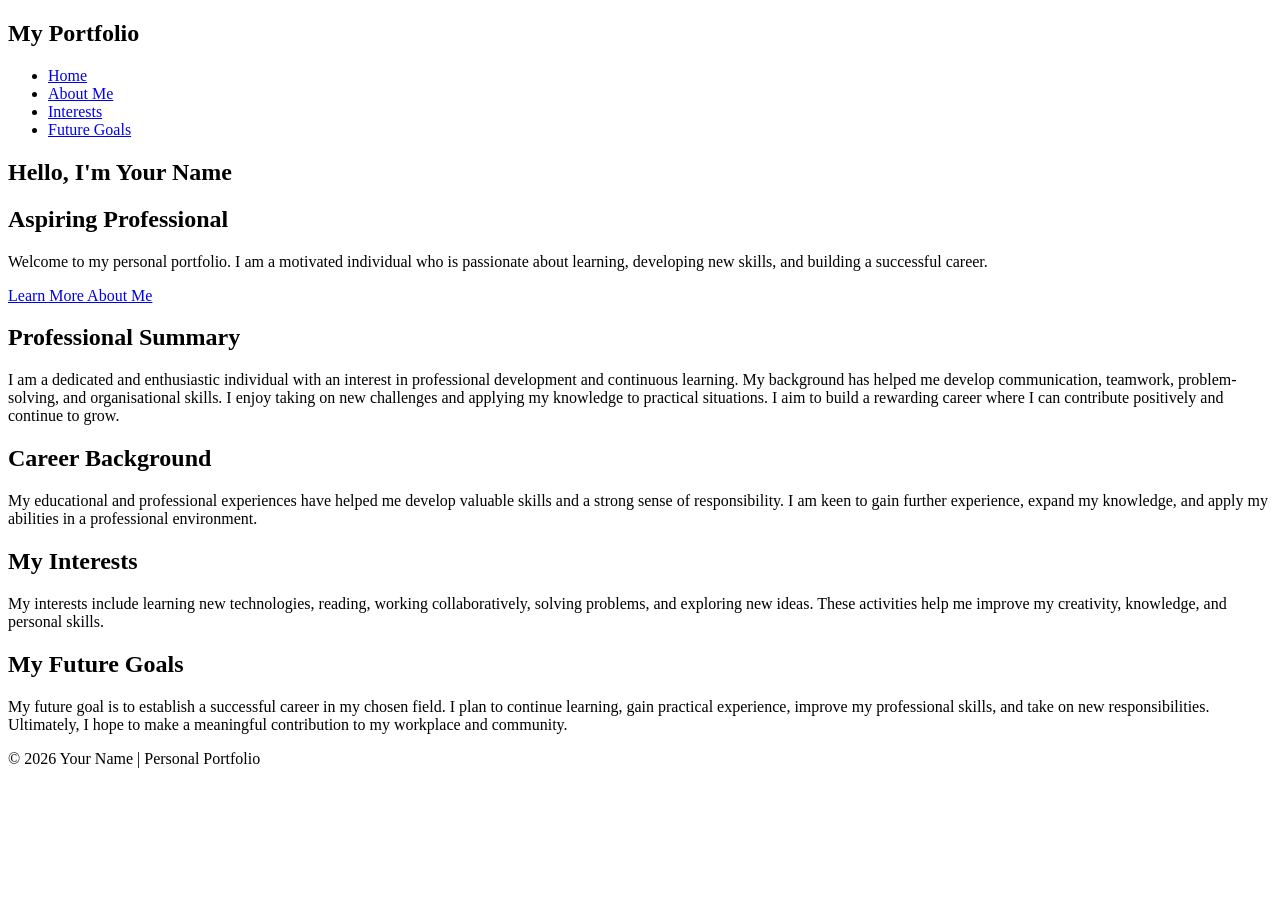
==== Index.html @ 8d761bc5 "Create Index.html" ====
<!DOCTYPE html>
<html lang="en">
<head>
    <meta charset="UTF-8">
    <meta name="viewport" content="width=device-width, initial-scale=1.0">
    <title>My Personal Portfolio</title>
    <link rel="stylesheet" href="style.css">
</head>
<body>

    <!-- Navigation Bar -->
    <header>
        <nav>
            <h2 class="logo">My Portfolio</h2>
            <ul>
                <li><a href="index.html">Home</a></li>
                <li><a href="#about">About Me</a></li>
                <li><a href="#interests">Interests</a></li>
                <li><a href="#goals">Future Goals</a></li>
            </ul>
        </nav>
    </header>

    <!-- Home Page -->
    <section class="hero">
        <div class="hero-content">
            <h1>Hello, I'm <span>Your Name</span></h1>
            <h2>Aspiring Professional</h2>
            <p>
                Welcome to my personal portfolio. I am a motivated
                individual who is passionate about learning, developing
                new skills, and building a successful career.
            </p>
            <a href="#about" class="btn">Learn More About Me</a>
        </div>
    </section>

    <!-- Professional Summary -->
    <section id="about" class="section">
        <h2>Professional Summary</h2>
        <p>
            I am a dedicated and enthusiastic individual with an interest
            in professional development and continuous learning.
            My background has helped me develop communication,
            teamwork, problem-solving, and organisational skills.
            I enjoy taking on new challenges and applying my knowledge
            to practical situations. I aim to build a rewarding career
            where I can contribute positively and continue to grow.
        </p>
    </section>

    <!-- Career Background -->
    <section id="career" class="section">
        <h2>Career Background</h2>
        <p>
            My educational and professional experiences have helped me
            develop valuable skills and a strong sense of responsibility.
            I am keen to gain further experience, expand my knowledge,
            and apply my abilities in a professional environment.
        </p>
    </section>

    <!-- Personal Interests -->
    <section id="interests" class="section">
        <h2>My Interests</h2>
        <p>
            My interests include learning new technologies, reading,
            working collaboratively, solving problems, and exploring
            new ideas. These activities help me improve my creativity,
            knowledge, and personal skills.
        </p>
    </section>

    <!-- Future Goals -->
    <section id="goals" class="section">
        <h2>My Future Goals</h2>
        <p>
            My future goal is to establish a successful career in my
            chosen field. I plan to continue learning, gain practical
            experience, improve my professional skills, and take on
            new responsibilities. Ultimately, I hope to make a
            meaningful contribution to my workplace and community.
        </p>
    </section>

    <!-- Footer -->
    <footer>
        <p>&copy; 2026 Your Name | Personal Portfolio</p>
    </footer>

</body>
</html>
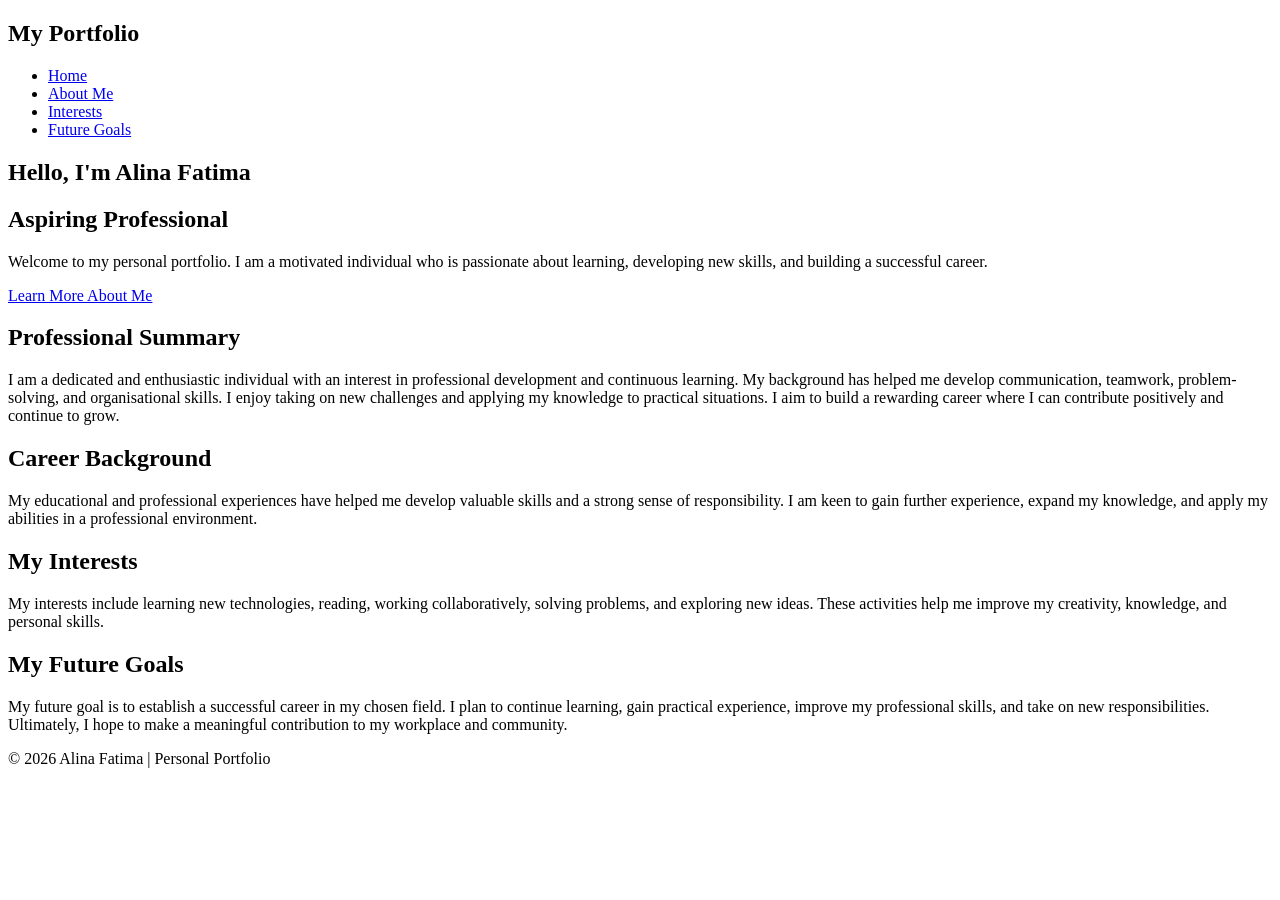
==== commit ac0abc88: "Update Index.html" ====
--- a/Index.html
+++ b/Index.html
@@ -24,7 +24,7 @@
     <!-- Home Page -->
     <section class="hero">
         <div class="hero-content">
-            <h1>Hello, I'm <span>Your Name</span></h1>
+            <h1>Hello, I'm <span>Alina Fatima</span></h1>
             <h2>Aspiring Professional</h2>
             <p>
                 Welcome to my personal portfolio. I am a motivated
@@ -85,7 +85,7 @@
 
     <!-- Footer -->
     <footer>
-        <p>&copy; 2026 Your Name | Personal Portfolio</p>
+        <p>&copy; 2026 Alina Fatima | Personal Portfolio</p>
     </footer>
 
 </body>
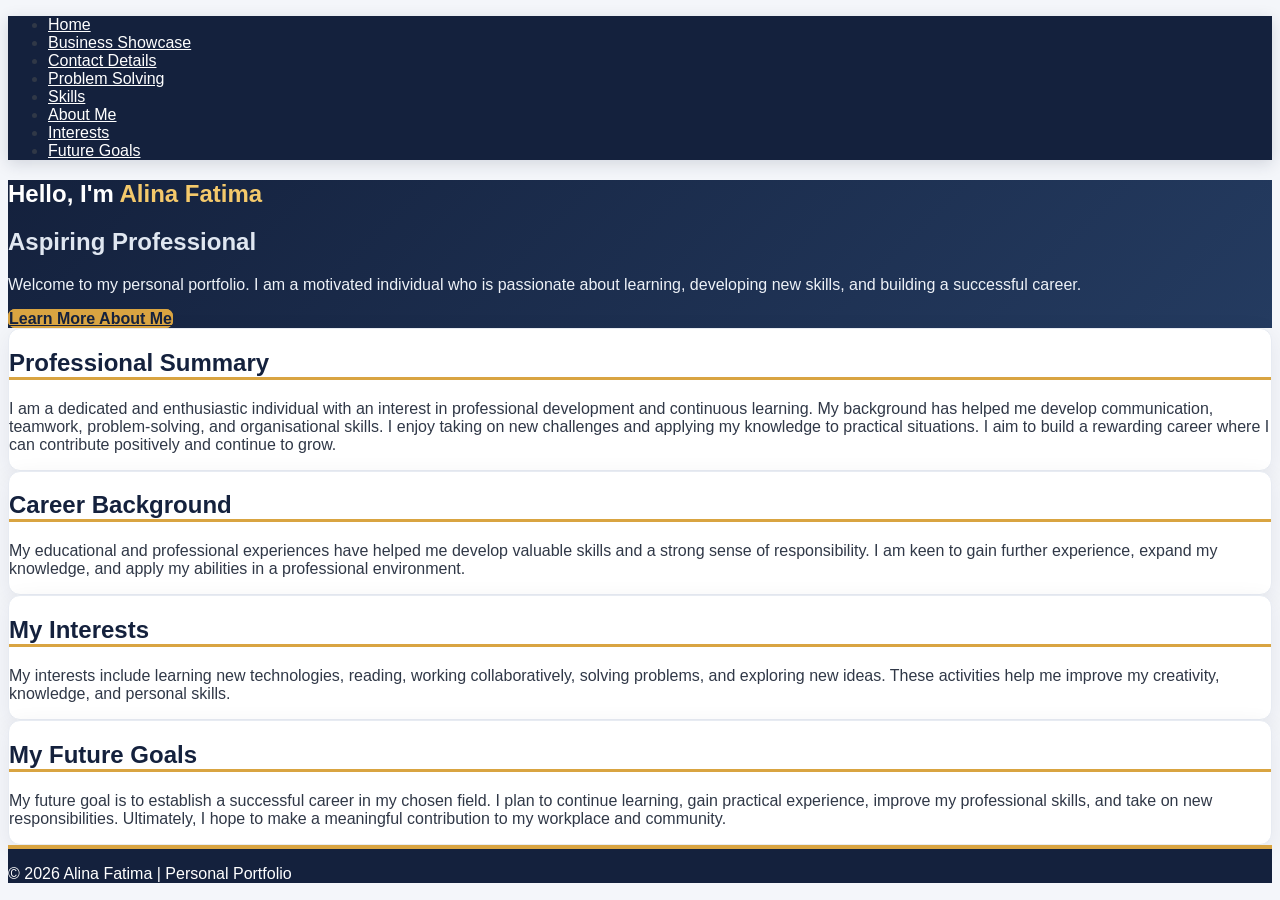
==== commit 8f5853bd: "Update Index.html" ====
--- a/Index.html
+++ b/Index.html
@@ -4,16 +4,19 @@
     <meta charset="UTF-8">
     <meta name="viewport" content="width=device-width, initial-scale=1.0">
     <title>My Personal Portfolio</title>
-    <link rel="stylesheet" href="style.css">
+    <link rel="stylesheet" href="Style.css">
 </head>
 <body>
 
     <!-- Navigation Bar -->
     <header>
-        <nav>
-            <h2 class="logo">My Portfolio</h2>
+        <nav class="portfolio-nav">
             <ul>
-                <li><a href="index.html">Home</a></li>
+                <li><a href="Index.html">Home</a></li>
+                <li><a href="Business Showcase.html">Business Showcase</a></li>
+                <li><a href="Contact Details .html">Contact Details</a></li>
+                <li><a href="Problem Solving .html">Problem Solving</a></li>
+                <li><a href="Skills .html">Skills</a></li>
                 <li><a href="#about">About Me</a></li>
                 <li><a href="#interests">Interests</a></li>
                 <li><a href="#goals">Future Goals</a></li>
--- a/Style.css
+++ b/Style.css
@@ -0,0 +1,542 @@
+/* ===== Professional Navy Blue, Gold & White Theme ===== */
+
+:root {
+    --navy: #14213D;
+    --navy-light: #243B60;
+    --gold: #D9A441;
+    --gold-light: #F4C96B;
+    --white: #FFFFFF;
+    --background: #F4F6FA;
+    --text: #303847;
+    --muted: #657084;
+    --border: #DCE2EB;
+}
+
+/* Page background and text */
+body {
+    background-color: var(--background);
+    color: var(--text);
+    font-family: "Segoe UI", Arial, sans-serif;
+}
+
+/* Navigation bar */
+header {
+    background: var(--navy);
+    box-shadow: 0 4px 15px rgba(20, 33, 61, 0.15);
+}
+
+nav,
+.navbar {
+    background: transparent;
+}
+
+.logo {
+    color: var(--gold);
+}
+
+nav ul li a,
+.navbar ul a {
+    color: var(--white);
+}
+
+nav ul li a:hover,
+.navbar ul a:hover {
+    color: var(--gold-light);
+}
+
+/* Hero banner */
+.hero {
+    background: linear-gradient(
+        135deg,
+        var(--navy),
+        var(--navy-light)
+    );
+    color: var(--white);
+}
+
+.hero h1 span {
+    color: var(--gold-light);
+}
+
+.hero h2 {
+    color: #E0E7F1;
+}
+
+.hero p {
+    color: #EDF1F7;
+}
+
+/* Buttons */
+.btn {
+    background: var(--gold);
+    color: var(--navy);
+    border: 1px solid var(--gold);
+    border-radius: 7px;
+    font-weight: 700;
+}
+
+.btn:hover {
+    background: var(--gold-light);
+    color: var(--navy);
+    border-color: var(--gold-light);
+}
+
+/* White content cards */
+.section {
+    background: var(--white);
+    color: var(--text);
+    border: 1px solid #E7EBF2;
+    border-radius: 12px;
+    box-shadow: 0 6px 24px rgba(20, 33, 61, 0.07);
+}
+
+.section h2 {
+    color: var(--navy);
+    border-bottom: 3px solid var(--gold);
+}
+
+.section h3 {
+    color: var(--navy);
+}
+
+.section p {
+    color: var(--text);
+}
+
+/* Benefit cards */
+.benefit-card {
+    background: var(--white);
+    border: 1px solid var(--border);
+    border-top: 4px solid var(--gold);
+    border-radius: 9px;
+}
+
+.benefit-card p {
+    color: var(--muted);
+}
+
+/* Contact information cards */
+.contact-grid > div {
+    background: var(--white);
+    border: 1px solid var(--border);
+    border-left: 4px solid var(--gold);
+    border-radius: 8px;
+}
+
+.contact-grid a,
+.section a {
+    color: var(--navy-light);
+}
+
+/* Social media links */
+.social-links a {
+    background: var(--navy);
+    color: var(--white);
+    border: 1px solid var(--navy);
+    border-radius: 7px;
+}
+
+.social-links a:hover {
+    background: var(--gold);
+    color: var(--navy);
+    border-color: var(--gold);
+}
+
+/* Booking and feedback form */
+.form-group label {
+    color: var(--navy);
+}
+
+.form-group input,
+.form-group select,
+.form-group textarea {
+    background: var(--white);
+    color: var(--text);
+    border: 1px solid #C9D2E0;
+    border-radius: 7px;
+}
+
+.form-group input:focus,
+.form-group select:focus,
+.form-group textarea:focus {
+    outline: 2px solid var(--gold);
+    border-color: var(--navy-light);
+}
+
+/* Privacy checkbox */
+.privacy-check {
+    background: var(--background);
+    border: 1px solid var(--border);
+    border-radius: 8px;
+}
+
+.privacy-check input {
+    accent-color: var(--navy);
+}
+
+/* Privacy section highlights */
+.privacy-section {
+    border-left: 5px solid var(--gold);
+}
+
+.privacy-list strong {
+    color: var(--navy);
+}
+
+/* Form status message */
+.status-message {
+    background: #FFF8E8;
+    color: var(--navy);
+    border-left: 4px solid var(--gold);
+    padding: 12px;
+    border-radius: 5px;
+}
+
+/* Cookie notice */
+.cookie-notice {
+    background: var(--white);
+    color: var(--text);
+    border: 1px solid var(--border);
+    border-top: 4px solid var(--gold);
+    border-radius: 10px;
+    box-shadow: 0 8px 30px rgba(20, 33, 61, 0.18);
+}
+
+/* Footer */
+footer {
+    background: var(--navy);
+    color: var(--white);
+    border-top: 4px solid var(--gold);
+}
+
+footer p {
+    color: var(--white);
+}
+
+/* Responsive card spacing */
+@media (max-width: 768px) {
+    .section {
+        margin: 25px 15px;
+        padding: 25px;
+    }
+}
+
+/* Skills page */
+.skills-page {
+    max-width: 900px;
+    margin: 40px auto;
+    padding: 0 20px;
+}
+
+.skills-page h1,
+.skills-page > h2 {
+    color: var(--navy);
+}
+
+.skills-page h1 {
+    margin-bottom: 20px;
+}
+
+.skills-list {
+    display: flex;
+    flex-wrap: wrap;
+    gap: 10px;
+    padding: 0;
+    margin: 0 0 30px;
+    list-style: none;
+}
+
+.skills-list li {
+    background: var(--navy);
+    color: var(--white);
+    border-radius: 20px;
+    padding: 8px 14px;
+}
+
+.skills-section {
+    background: var(--white);
+    border: 1px solid var(--border);
+    border-left: 4px solid var(--gold);
+    border-radius: 8px;
+    margin: 16px 0;
+    padding: 20px;
+}
+
+.skills-section h2 {
+    color: var(--navy);
+    margin-top: 0;
+}
+
+.skills-section li {
+    line-height: 1.7;
+}
+
+@media (max-width: 600px) {
+    .skills-page {
+        margin: 24px auto;
+    }
+
+    .skills-section {
+        padding: 16px;
+    }
+}
+
+/* Contact details page */
+.contact-page {
+    min-height: 100vh;
+    margin: 0;
+    line-height: 1.6;
+    display: flex;
+    flex-direction: column;
+}
+
+.contact-page header nav {
+    max-width: 1100px;
+    min-height: 72px;
+    margin: 0 auto;
+    padding: 12px 24px;
+    display: flex;
+    align-items: center;
+    justify-content: space-between;
+    gap: 20px;
+}
+
+.contact-page nav ul {
+    display: flex;
+    gap: 24px;
+    margin: 0;
+    padding: 0;
+    list-style: none;
+}
+
+.contact-page .hero {
+    padding: 64px 24px;
+    text-align: center;
+}
+
+.contact-page .hero-content {
+    max-width: 760px;
+    margin: 0 auto;
+}
+
+.contact-page .hero h1 {
+    margin: 0 0 8px;
+    font-size: clamp(2rem, 5vw, 3.25rem);
+}
+
+.contact-page .hero h2 {
+    margin: 0 0 12px;
+}
+
+.contact-page .hero p {
+    margin: 0 auto;
+    max-width: 620px;
+}
+
+.contact-content {
+    width: min(900px, calc(100% - 40px));
+    margin: 40px auto;
+    flex: 1;
+}
+
+.contact-page .section {
+    margin-bottom: 24px;
+    padding: 28px;
+}
+
+.contact-page .section h2 {
+    margin: 0 0 20px;
+    padding-bottom: 10px;
+}
+
+.contact-grid {
+    display: grid;
+    grid-template-columns: repeat(auto-fit, minmax(190px, 1fr));
+    gap: 16px;
+    margin-bottom: 24px;
+}
+
+.contact-grid > div {
+    padding: 18px;
+}
+
+.contact-grid h3,
+.contact-grid p {
+    margin: 0;
+}
+
+.contact-grid h3 {
+    margin-bottom: 6px;
+}
+
+.contact-grid a {
+    overflow-wrap: anywhere;
+}
+
+.contact-button {
+    display: inline-block;
+    padding: 10px 18px;
+    text-decoration: none;
+}
+
+.contact-page .form-group label {
+    display: block;
+    margin-bottom: 8px;
+}
+
+.contact-page .form-group input {
+    width: 100%;
+    max-width: 420px;
+    padding: 10px 12px;
+    font: inherit;
+}
+
+.contact-page .form-group input:focus-visible,
+.contact-page a:focus-visible {
+    outline: 3px solid var(--gold);
+    outline-offset: 3px;
+}
+
+.key-message {
+    min-height: 1.6em;
+    margin: 12px 0 0;
+    color: var(--muted);
+}
+
+.social-links {
+    display: flex;
+    flex-wrap: wrap;
+    gap: 12px;
+}
+
+.social-links a {
+    padding: 9px 16px;
+    text-decoration: none;
+}
+
+.contact-page footer {
+    margin-top: 24px;
+    padding: 20px;
+    text-align: center;
+}
+
+.contact-page footer p {
+    margin: 0;
+}
+
+@media (max-width: 600px) {
+    .contact-page header nav {
+        padding: 12px 18px;
+    }
+
+    .contact-page .hero {
+        padding: 48px 20px;
+    }
+
+    .contact-page .section {
+        margin: 0 0 20px;
+    }
+
+    .contact-content {
+        width: calc(100% - 30px);
+        margin: 24px auto;
+    }
+
+    .contact-page .section {
+        padding: 20px;
+    }
+}
+
+/* Business showcase page */
+.showcase-page {
+    margin: 0;
+    line-height: 1.6;
+}
+
+.showcase-hero {
+    padding: 56px 20px;
+    text-align: center;
+    background: linear-gradient(135deg, var(--navy), var(--navy-light));
+    color: var(--white);
+}
+
+.showcase-hero h1 {
+    margin: 0 0 12px;
+    color: var(--gold-light);
+    font-size: clamp(2rem, 5vw, 2.75rem);
+}
+
+.showcase-hero p {
+    max-width: 750px;
+    margin: 0 auto;
+    color: var(--white);
+}
+
+.showcase-container {
+    width: min(1000px, calc(100% - 40px));
+    margin: 40px auto;
+}
+
+.showcase-intro,
+.showcase-project {
+    margin-bottom: 28px;
+    padding: 28px;
+}
+
+.showcase-intro h2,
+.showcase-project h2,
+.showcase-project h3 {
+    color: var(--navy);
+}
+
+.showcase-intro h2,
+.showcase-project h2 {
+    border-bottom: 3px solid var(--gold);
+    padding-bottom: 10px;
+}
+
+.showcase-project h3 {
+    margin: 24px 0 8px;
+}
+
+.showcase-project p {
+    margin: 0 0 12px;
+}
+
+.showcase-highlight {
+    border-left: 5px solid var(--gold);
+    padding-left: 18px;
+    margin: 20px 0;
+}
+
+.showcase-skills {
+    display: flex;
+    flex-wrap: wrap;
+    gap: 10px;
+    margin-top: 15px;
+}
+
+.showcase-skill {
+    padding: 7px 13px;
+    border-radius: 20px;
+    background: var(--navy);
+    color: var(--white);
+    font-size: 14px;
+    font-weight: 700;
+}
+
+@media (max-width: 600px) {
+    .showcase-hero {
+        padding: 42px 18px;
+    }
+
+    .showcase-container {
+        width: calc(100% - 30px);
+        margin: 24px auto;
+    }
+
+    .showcase-intro,
+    .showcase-project {
+        padding: 20px;
+    }
+}
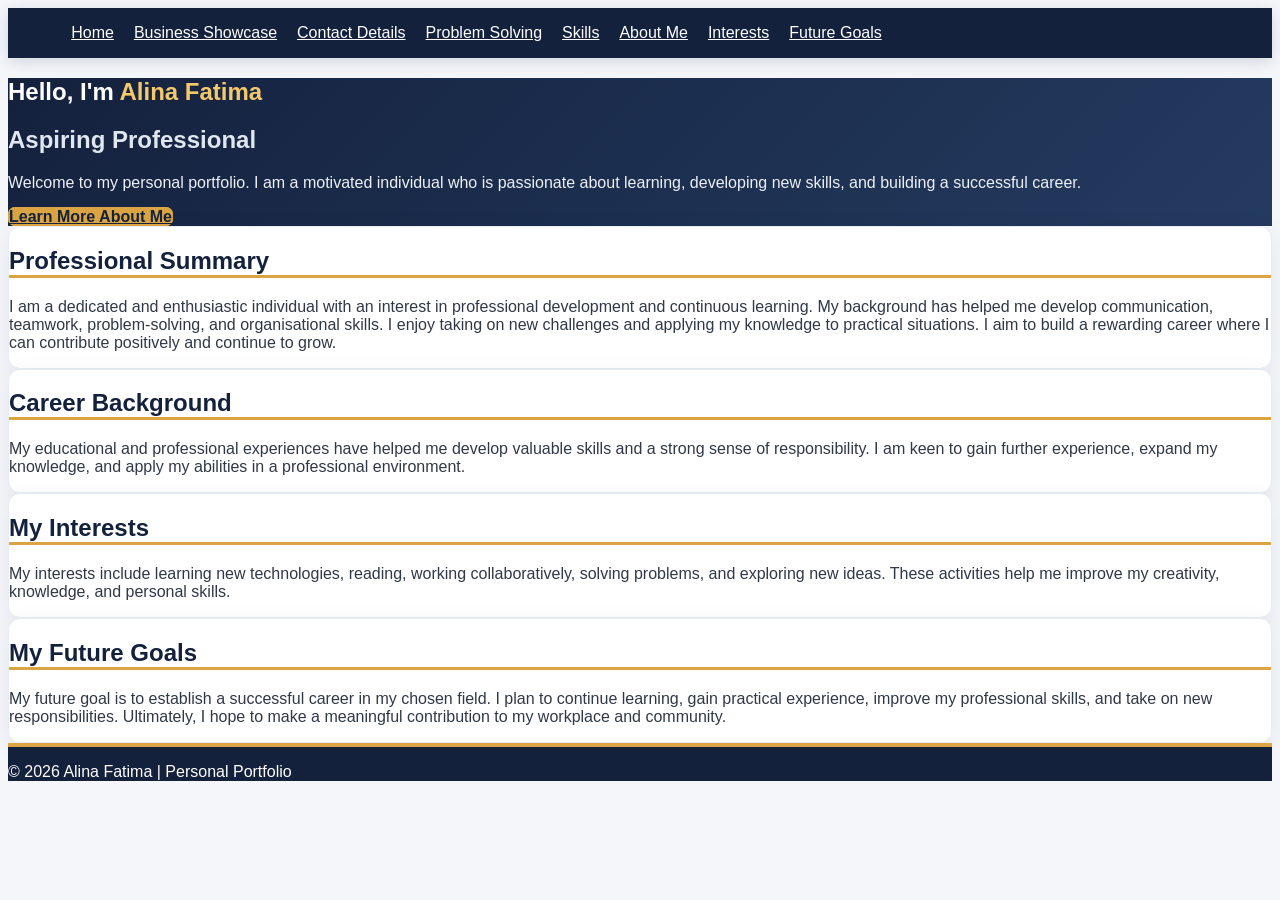
==== commit 5ba7becf: "Update Index.html" ====
--- a/Index.html
+++ b/Index.html
@@ -12,7 +12,7 @@
     <header>
         <nav class="portfolio-nav">
             <ul>
-                <li><a href="Index.html">Home</a></li>
+                <li><a href="index.html">Home</a></li>
                 <li><a href="Business Showcase.html">Business Showcase</a></li>
                 <li><a href="Contact Details .html">Contact Details</a></li>
                 <li><a href="Problem Solving .html">Problem Solving</a></li>
--- a/Style.css
+++ b/Style.css
@@ -30,6 +30,29 @@
     background: transparent;
 }
 
+.portfolio-nav {
+    display: flex;
+    align-items: center;
+    justify-content: space-between;
+    flex-wrap: wrap;
+    gap: 12px 24px;
+    padding: 16px 5%;
+}
+
+.portfolio-nav .logo {
+    margin: 0;
+}
+
+.portfolio-nav ul {
+    display: flex;
+    align-items: center;
+    flex-wrap: wrap;
+    gap: 8px 20px;
+    margin: 0;
+    padding: 0;
+    list-style: none;
+}
+
 .logo {
     color: var(--gold);
 }
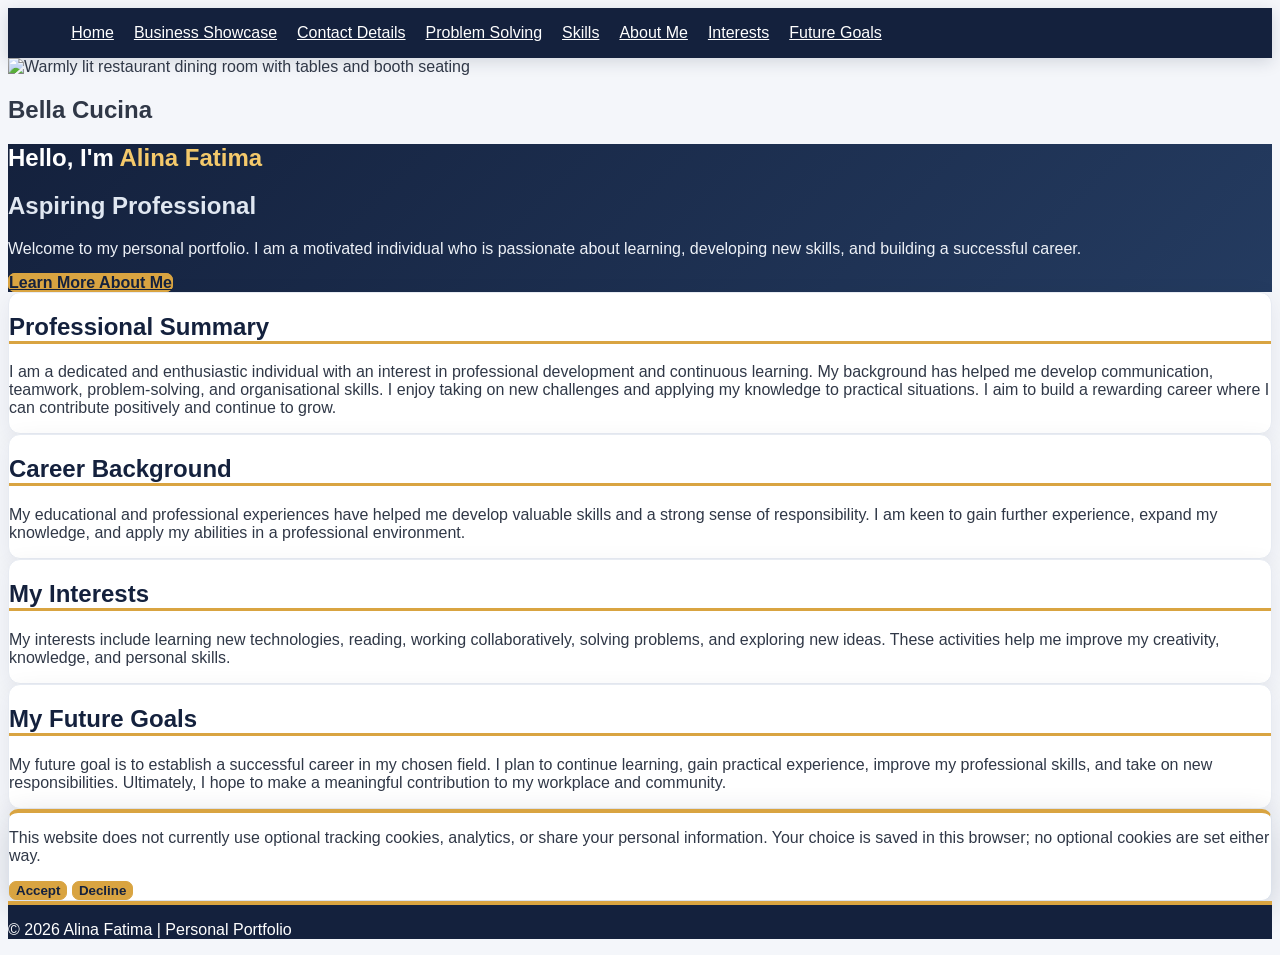
==== commit 5fcbd236: "Update Index.html" ====
--- a/Index.html
+++ b/Index.html
@@ -6,23 +6,32 @@
     <title>My Personal Portfolio</title>
     <link rel="stylesheet" href="Style.css">
 </head>
-<body>
+<body class="portfolio-home">
 
     <!-- Navigation Bar -->
     <header>
         <nav class="portfolio-nav">
             <ul>
                 <li><a href="index.html">Home</a></li>
-                <li><a href="Business Showcase.html">Business Showcase</a></li>
-                <li><a href="Contact Details .html">Contact Details</a></li>
-                <li><a href="Problem Solving .html">Problem Solving</a></li>
-                <li><a href="Skills .html">Skills</a></li>
+                <li><a href="business showcase.html">Business Showcase</a></li>
+                <li><a href="contact details.html">Contact Details</a></li>
+                <li><a href="problem solving.html">Problem Solving</a></li>
+                <li><a href="skills.html">Skills</a></li>
                 <li><a href="#about">About Me</a></li>
                 <li><a href="#interests">Interests</a></li>
                 <li><a href="#goals">Future Goals</a></li>
             </ul>
         </nav>
     </header>
+
+    <div class="home-banner">
+        <img
+            class="home-banner-image"
+            src="restaurant-interior.jpg"
+            alt="Warmly lit restaurant dining room with tables and booth seating"
+        >
+        <h2 class="home-banner-title">Bella Cucina</h2>
+    </div>
 
     <!-- Home Page -->
     <section class="hero">
@@ -86,10 +95,53 @@
         </p>
     </section>
 
+    <aside id="cookieNotice" class="cookie-notice" aria-label="Cookie and privacy choices">
+        <p>
+            This website does not currently use optional tracking cookies,
+            analytics, or share your personal information. Your choice is
+            saved in this browser; no optional cookies are set either way.
+        </p>
+        <div class="cookie-notice-actions">
+            <button type="button" id="acceptCookies" class="btn">
+                Accept
+            </button>
+            <button type="button" id="declineCookies" class="btn cookie-decline">
+                Decline
+            </button>
+        </div>
+        <p id="cookieChoiceStatus" class="cookie-choice-status" role="status" hidden>
+            Your choice could not be saved in this browser.
+        </p>
+    </aside>
+
     <!-- Footer -->
     <footer>
         <p>&copy; 2026 Alina Fatima | Personal Portfolio</p>
     </footer>
 
+    <script>
+        const cookieNotice = document.getElementById("cookieNotice");
+        const cookieChoiceStatus = document.getElementById("cookieChoiceStatus");
+        const cookieConsentKey = "portfolio-cookie-consent";
+
+        try {
+            if (localStorage.getItem(cookieConsentKey)) {
+                cookieNotice.hidden = true;
+            }
+        } catch (error) {
+            cookieChoiceStatus.hidden = false;
+        }
+
+        ["accept", "decline"].forEach((choice) => {
+            document.getElementById(`${choice}Cookies`).addEventListener("click", () => {
+                try {
+                    localStorage.setItem(cookieConsentKey, choice);
+                    cookieNotice.hidden = true;
+                } catch (error) {
+                    cookieChoiceStatus.hidden = false;
+                }
+            });
+        });
+    </script>
 </body>
 </html>
